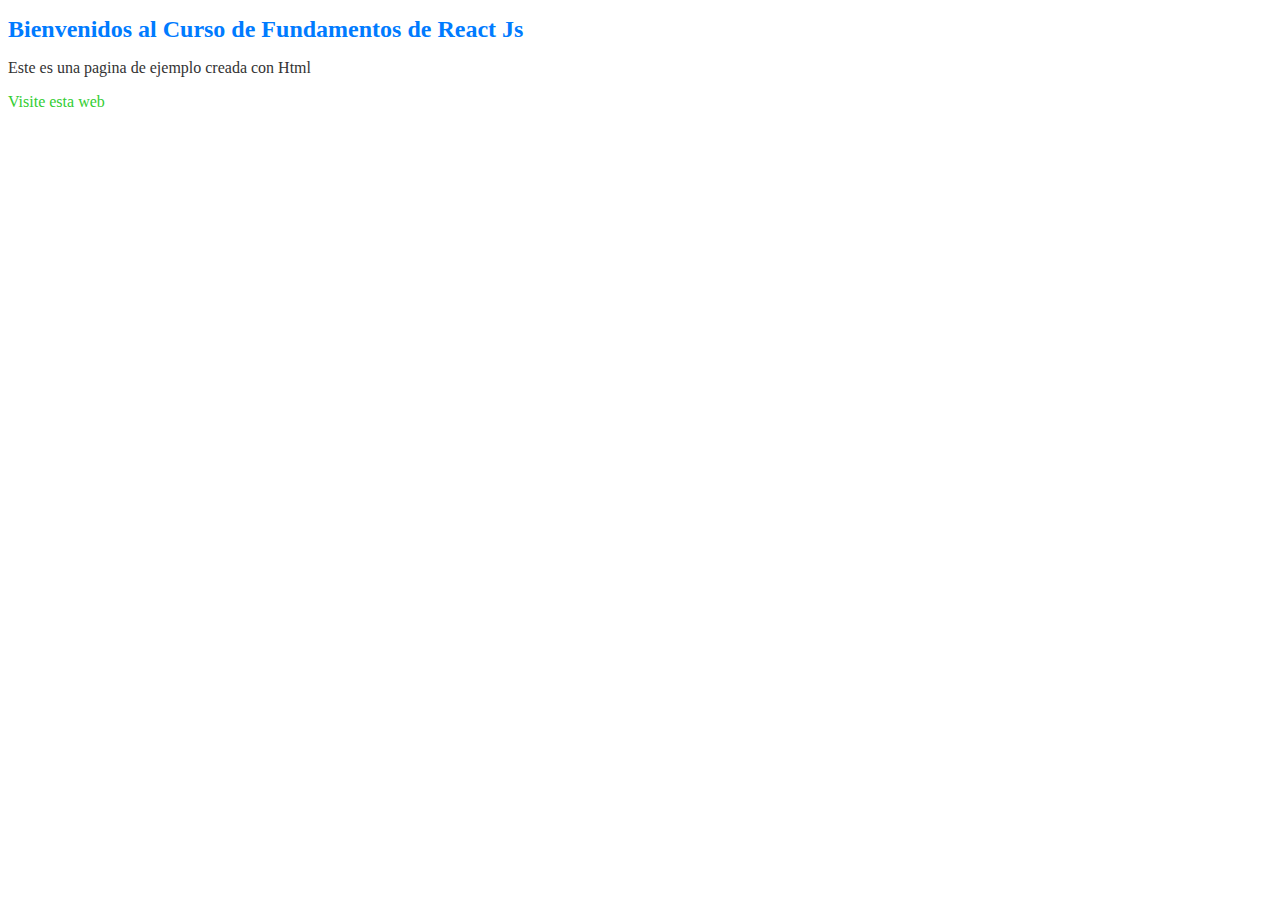
==== IDFR_23/index.html @ d81e0827 "Add files via upload" ====
<!DOCTYPE html>
<html lang="es">
<head>
    <meta charset="UTF-8">
    <meta name="viewport" content="width=device-width, initial-scale=1.0">
    <link rel="icon" href="img/logo.ico">
    <title>Clase 1</title>
    <link rel="stylesheet" type="text/css" href="style.css">
</head>
<body>
    <h1>Bienvenidos al Curso de Fundamentos de React Js</h1>
    <p>Este es una pagina de ejemplo creada con Html</p>
    <a href="https://municipalidaddevallefertil.com/" target="_blank">Visite esta web </a>
</body>
</html>
---- IDFR_23/style.css ----
h1 {
    color: #007bff;
    font-size: 24px;
    }
    /* Estilo para los párrafos */
    p {
    color: #333;
    font-size: 16px;
    }
    /* Estilo para los enlaces */
    a {
    color: limegreen;
    text-decoration: none;
    }
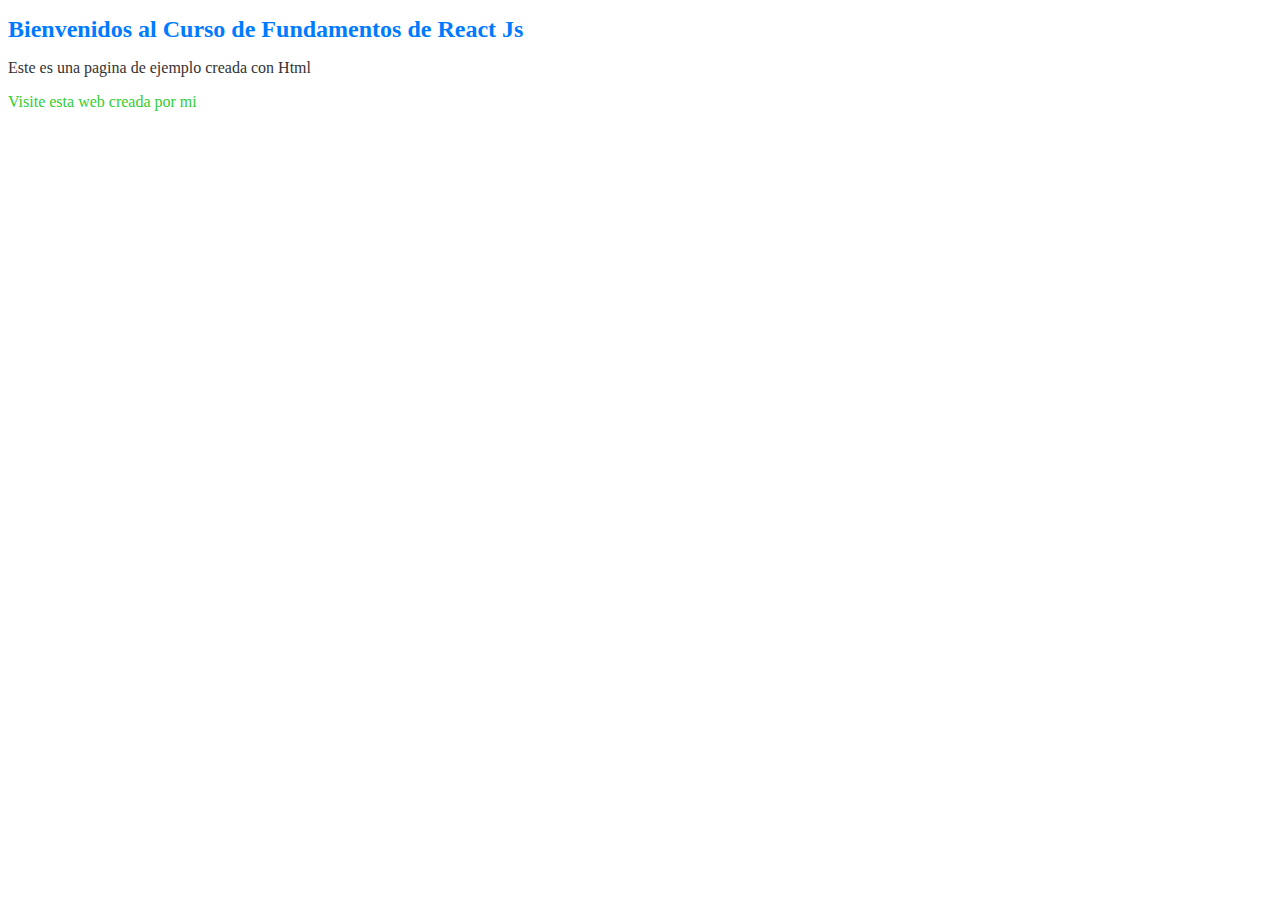
==== commit 5af6941c: "Update index.html" ====
--- a/IDFR_23/index.html
+++ b/IDFR_23/index.html
@@ -10,6 +10,6 @@
 <body>
     <h1>Bienvenidos al Curso de Fundamentos de React Js</h1>
     <p>Este es una pagina de ejemplo creada con Html</p>
-    <a href="https://municipalidaddevallefertil.com/" target="_blank">Visite esta web </a>
+    <a href="https://municipalidaddevallefertil.com/" target="_blank">Visite esta web creada por mi</a>
 </body>
-</html>+</html>
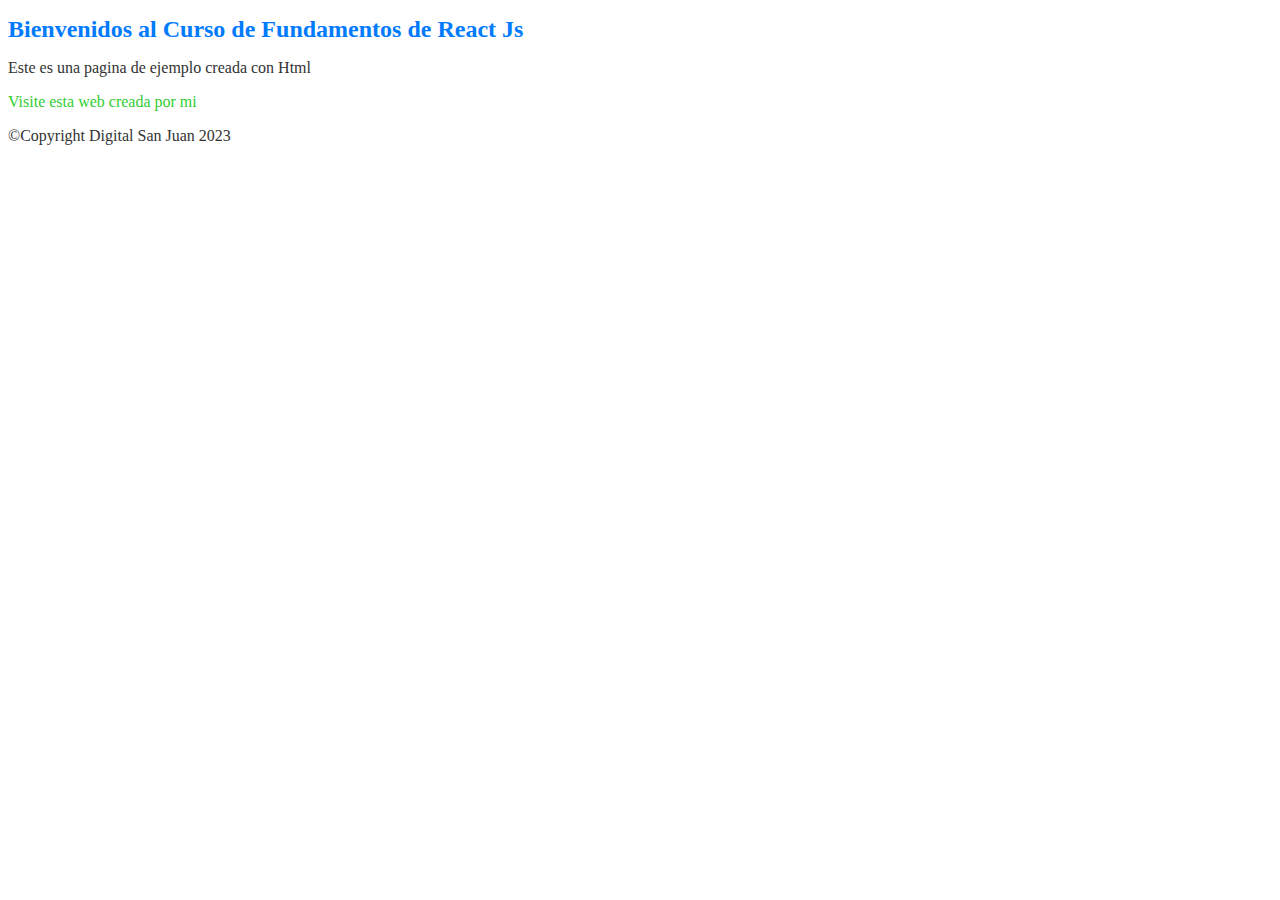
==== commit 575ff180: "Update index.html" ====
--- a/IDFR_23/index.html
+++ b/IDFR_23/index.html
@@ -11,5 +11,8 @@
     <h1>Bienvenidos al Curso de Fundamentos de React Js</h1>
     <p>Este es una pagina de ejemplo creada con Html</p>
     <a href="https://municipalidaddevallefertil.com/" target="_blank">Visite esta web creada por mi</a>
+    <footer>
+        <p>&copy;Copyright Digital San Juan 2023</p>
+    </footer>
 </body>
 </html>
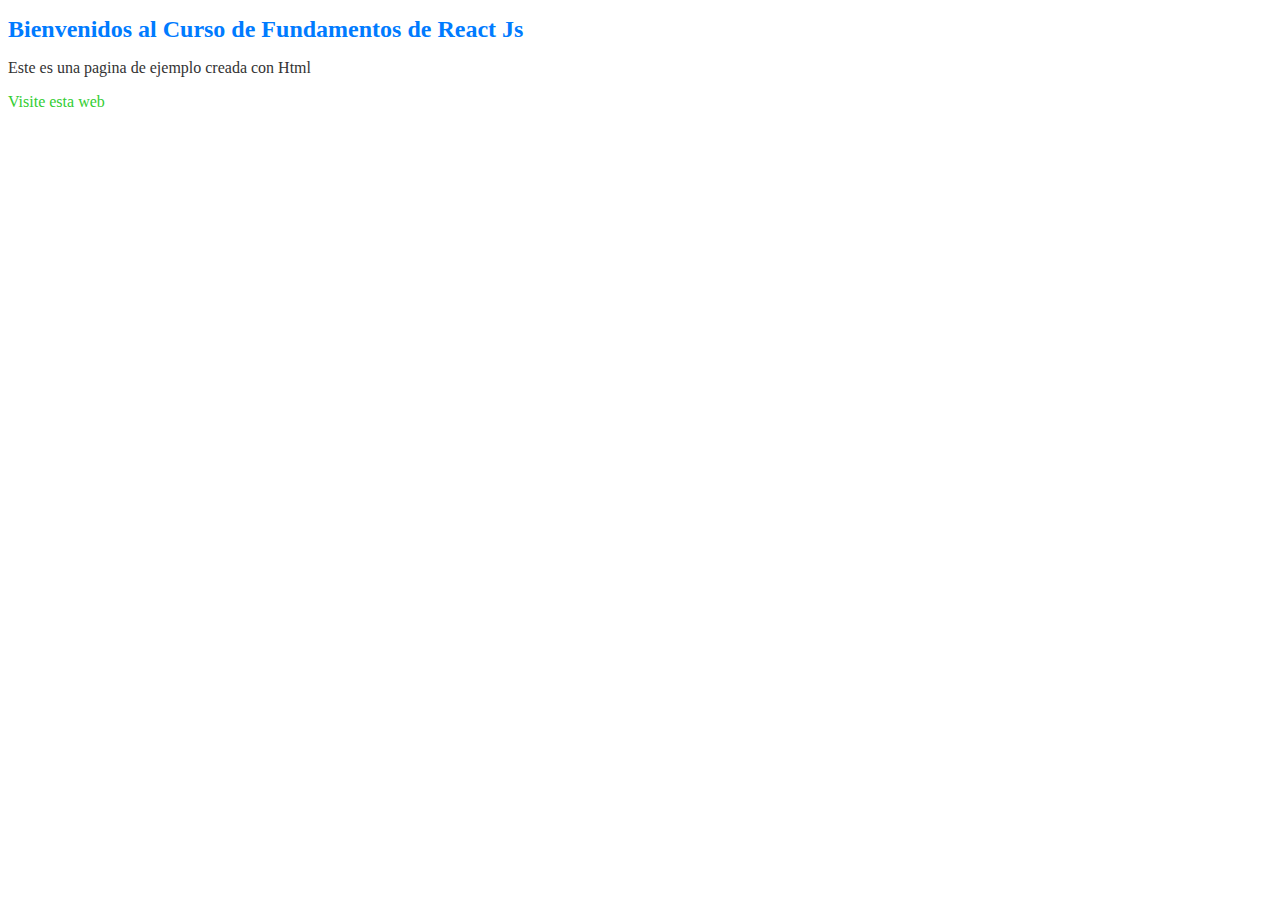
==== commit 41613833: "Add files via upload" ====
--- a/IDFR_23/index.html
+++ b/IDFR_23/index.html
@@ -10,9 +10,6 @@
 <body>
     <h1>Bienvenidos al Curso de Fundamentos de React Js</h1>
     <p>Este es una pagina de ejemplo creada con Html</p>
-    <a href="https://municipalidaddevallefertil.com/" target="_blank">Visite esta web creada por mi</a>
-    <footer>
-        <p>&copy;Copyright Digital San Juan 2023</p>
-    </footer>
+    <a href="https://municipalidaddevallefertil.com/" target="_blank">Visite esta web </a>
 </body>
-</html>
+</html>